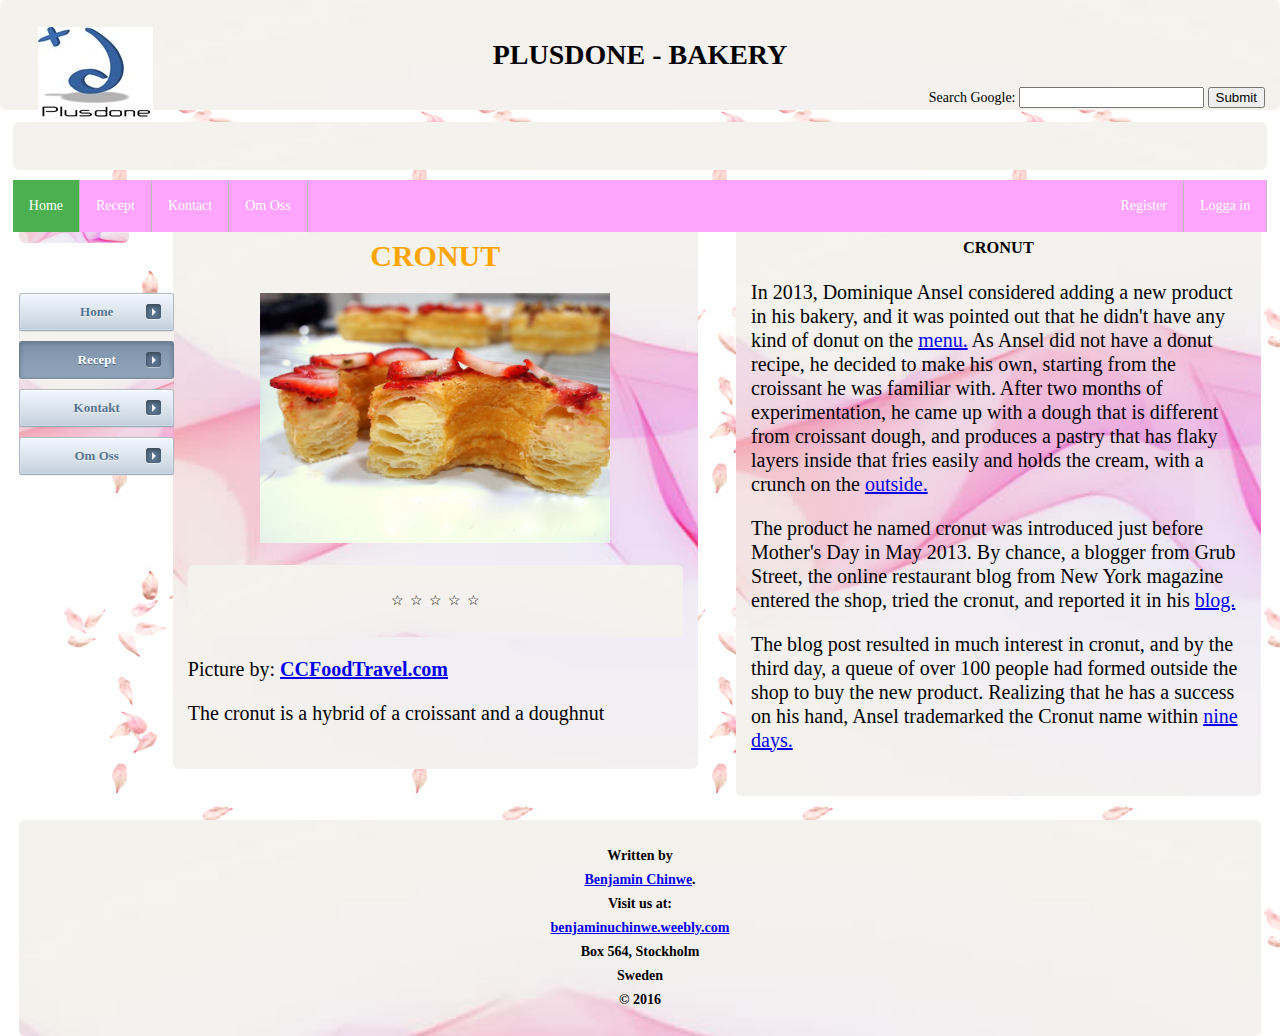
==== index.html @ 3041cf42 "1st Upload" ====
<!DOCTYPE html>
<html lang="en">
<head>
    <meta charset="UTF-8">
    <link rel="stylesheet" href="myStyle.css">
    <title>Title</title>
</head>
<body>

<div id="header1">
    <a href="index.html"><img style="position: absolute; margin: 0% 5px 5px 0px; top: 3%; left: 3%;"
                              src="plusdone.jpg" alt="Company logo"/>
    </a>

    <h1><strong>PLUSDONE - BAKERY</strong></h1>
    <form style="float: right">
        Search Google:
        <input type="search" name="googlesearch">
        <input type="submit">
    </form>

</div>
<header>
    <div>
        <nav class="navigation">
            <ul>
                <li><a class="active" href="index.html">Home</a></li>
                <li><a href="recept.html">Recept</a></li>
                <li><a href="kontact.html">Kontact</a></li>
                <li><a href="about.html">Om Oss</a></li>
                <li style="float:right;list-style-type:none;">
                    <a href="login.html">Logga in</a></li>
                <li style="float:right;list-style-type:none;">
                    <a href="register.html">Register</a></li>
            </ul>
        </nav>
    </div>
</header>

<section><h2></h2>

    <div>
        <article>
            <h3><strong style="color:black">CRONUT</strong></h3>

            <p> In 2013, Dominique Ansel considered adding a new product in his bakery, and it was pointed out that he
                didn't have any kind of donut on the <a
                        href="http://www.theguardian.com/lifeandstyle/2015/nov/06/great-idea-gone-girl-selfie-stick-cronut-tinder-emoji-gogglebox">menu.</a>
                As Ansel did not have a donut recipe, he decided to make his own, starting from the croissant he was
                familiar with. After two months of experimentation, he came up with a dough that is different from
                croissant dough, and produces a pastry that has flaky layers inside that fries easily and holds the
                cream, with a crunch on the <a
                        href="http://www.villagevoice.com/restaurants/cronut-wizard-dominique-ansel-i-want-to-make-the-world-of-pastry-exciting-6556932">outside.</a>
            </p>

            <p>The product he named cronut was introduced just before Mother's Day in May 2013. By chance, a blogger
                from Grub Street, the online restaurant blog from New York magazine entered the shop, tried the cronut,
                and reported it in his <a href="http://www.grubstreet.com/2013/05/dominique-ansel-cronut.html">blog.</a>
            </p>

            <p>The blog post resulted in much interest in cronut, and by the third day, a queue of over 100 people had
                formed outside the shop to buy the new product. Realizing that he has a success on his hand, Ansel
                trademarked the Cronut name within <a
                        href="http://www.nytimes.com/2015/05/08/magazine/the-mysterious-persistence-of-the-cronut.html?_r=0">nine
                    days.</a>
            </p>
        </article>
    </div>
</section>
<section><h2></h2>

    <div>
        <h2>CRONUT</h2>
        <figure>
            <a href="https://www.flickr.com/photos/cumidanciki/9197383574/sizes/o/in/[base64]/">
                <img src="Cronut.jpg" alt="Cronut image" width="350" height="250">
            </a>
        </figure>
        <div class="rating">
            <span>☆</span>
            <span>☆</span>
            <span>☆</span>
            <span>☆</span>
            <span>☆</span>
        </div>
        <p>Picture by: <strong><a href="http://ccfoodtravel.com/"> CCFoodTravel.com</a></strong></p>

        <p>The cronut is a hybrid of a croissant and a doughnut</p>
    </div>
</section>
<aside>
    <h2></h2>

    <div>
        <nav class="side-nav">
            <a href="index.html" class="side-nav-button">Home</a>
            <a href="recept.html" class="side-nav-button active">Recept</a>
            <a href="kontact.html" class="side-nav-button">Kontakt</a>
            <a href="about.html" class="side-nav-button">Om Oss</a>
        </nav>
    </div>
</aside>

<footer>
    <div>
        <strong>Written by <br>
            <a href="mailto:chinwe@kth.se">Benjamin Chinwe</a>.<br>
            Visit us at:<br>
            <a href="http://benjaminuchinwe.weebly.com/">benjaminuchinwe.weebly.com</a><br>
            Box 564, Stockholm<br>
            Sweden<br>
            &copy; 2016
        </strong>
    </div>
</footer>
</body>
</html>
---- myStyle.css ----
body {
    margin: 0;
    padding: 0;
    height: 100%;
    background: #E7DCE8 url("background.jpg");
}

nav.navigation {
    position: absolute;
    top: 20%;
    width: 98%;
    left: 1%;
}

h2 {
    color: orange;
    text-align: center;
    font-size: 30px;
}

p {
    font-family: "Times New Roman";
    font-size: 20px;
    text-align: left;
    color: black;
}

figure.img {
    float: inherit;
    border: 1px dotted black;
    margin: 5px 0px 0px 0px;
    width: 100%;
    height: auto;
    opacity: 10;
    position: relative;
}

ul {
    list-style-type: none;
    margin: 0;
    padding: 0;
    overflow: hidden;
    background-color: #ffa5ff;
}

li {
    float: left;
    border-right: 1px solid #bbb;
}

li a {
    display: block;
    color: white;
    text-align: center;
    padding: 14px 16px;
    text-decoration: none;
}

li a:hover:not(.active) {
    background-color: #111;
}

.active {
    background-color: #4CAF50;
}

.rating {
    unicode-bidi: bidi-override;
    direction: ltr;
}
.rating > span {
    display: inline-block;
    position: relative;
    width: 1.1em;
}
.rating > span:hover:before,
.rating > span:hover ~ span:before {
    content: "\2605";
    position: inherit;
}

nav {
    display: block;
}

.side-nav {
    width: 155px;
    margin: 5px auto;
    padding: 0px;
    background: #FAE5E5 url("green_leaves_PNG3675.png");
    border-radius: 5px;
    -webkit-box-shadow: inset 0 1px 1px rgba(0, 0, 0, 0.25), 0 1px rgba(255, 255, 255, 0.5);
    box-shadow: inset 0 1px 1px rgba(0, 0, 0, 0.25), 0 1px rgba(255, 255, 255, 0.5);
    float: left;
    position: absolute;
    top: 32%;
    left: 1.5%;
}

.side-nav-button, .side-nav:active .active {
    display: block;
    position: relative;
    height: 36px;
    line-height: 36px;
    margin-bottom: 10px;
    padding: 0 14px;
    font-size: 13px;
    font-weight: bold;
    color: #597490;
    text-decoration: none;
    text-shadow: 0 1px rgba(255, 255, 255, 0.8);
    background: #d8e6f4;
    background-clip: padding-box;
    border: 1px solid;
    border-color: #b2bcc8 #acb6c0 #97abba;
    border-radius: 3px;
    background-image: -webkit-linear-gradient(top, #f1f6ff, #d3dde7 70%, #bfcddc);
    background-image: -moz-linear-gradient(top, #f1f6ff, #d3dde7 70%, #bfcddc);
    background-image: -o-linear-gradient(top, #f1f6ff, #d3dde7 70%, #bfcddc);
    background-image: linear-gradient(to bottom, #f1f6ff, #d3dde7 70%, #bfcddc);
    -webkit-box-shadow: inset 0 1px white, inset 0 0 0 1px rgba(255, 255, 255, 0.25), 0 1px 1px rgba(0, 0, 0, 0.06);
    box-shadow: inset 0 1px white, inset 0 0 0 1px rgba(255, 255, 255, 0.25), 0 1px 1px rgba(0, 0, 0, 0.06);
}

.side-nav-button:before, .side-nav-button:after {
    content: '';
    position: absolute;
}

.side-nav-button:before {
    top: 10px;
    right: 12px;
    width: 15px;
    height: 15px;
    background: #59718a;
    border-radius: 3px;
    -webkit-box-shadow: inset 0 2px 4px rgba(0, 0, 0, 0.4), 0 1px rgba(255, 255, 255, 0.4);
    box-shadow: inset 0 2px 4px rgba(0, 0, 0, 0.4), 0 1px rgba(255, 255, 255, 0.4);
}

.side-nav-button:after {
    top: 14px;
    right: 13px;
    border: 4px solid transparent;
    border-left: 4px solid #ecf1f7;
}

.side-nav-button:hover, .side-nav-button.active, .side-nav-button.active, .side-nav-button.active:active {
    color: #f6fdff;
    text-shadow: 0 1px rgba(0, 0, 0, 0.4);
    background-clip: border-box;
}

.side-nav-button:hover {
    background: #99abb9;
    border-color: #718190;
    background-image: -webkit-linear-gradient(top, #99abb9, #7e93a8);
    background-image: -moz-linear-gradient(top, #99abb9, #7e93a8);
    background-image: -o-linear-gradient(top, #99abb9, #7e93a8);
    background-image: linear-gradient(to bottom, #99abb9, #7e93a8);
    -webkit-box-shadow: inset 0 1px rgba(255, 255, 255, 0.3), inset 0 0 0 1px rgba(255, 255, 255, 0.15), 0 1px rgba(255, 255, 255, 0.3);
    box-shadow: inset 0 1px rgba(255, 255, 255, 0.3), inset 0 0 0 1px rgba(255, 255, 255, 0.15), 0 1px rgba(255, 255, 255, 0.3);
}

.side-nav-button:active, .side-nav-button.active, .side-nav-button.active:active {
    background: #7d91a9;
    border-color: #708191 #6d8295 #7b8c9e;
    background-image: -webkit-linear-gradient(top, #7d91a9, #92a7bc);
    background-image: -moz-linear-gradient(top, #7d91a9, #92a7bc);
    background-image: -o-linear-gradient(top, #7d91a9, #92a7bc);
    background-image: linear-gradient(to bottom, #7d91a9, #92a7bc);
    -webkit-box-shadow: inset 0 1px 5px rgba(0, 0, 0, 0.2), 0 1px rgba(255, 255, 255, 0.4);
    box-shadow: inset 0 1px 5px rgba(0, 0, 0, 0.2), 0 1px rgba(255, 255, 255, 0.4);
}

.side-nav-button:last-child {
    margin-bottom: 0;
}

div {
    background: #FAE5E5 url("green_leaves_PNG3675.png");
    background-size: cover;
    border-radius: 6px;
    color: black;
    display: block;
    font: 14px/24px "Source Code Pro", Inconsolata, "Times New Roman", Terminal, "Times New Roman", Courier;
    padding: 24px 15px;
    text-align: center;
}

header {
    margin: 1% 1% 0px 1%;
}

aside,
section,
footer {
    margin: 0 1.5% 24px 1.5%;
}

section {
    float: right;
    width: 41%;
}

aside {
    float: left;
    width: 110px;
    left: 3%;
}

footer {
    clear: both;
    margin-bottom: 0;
}
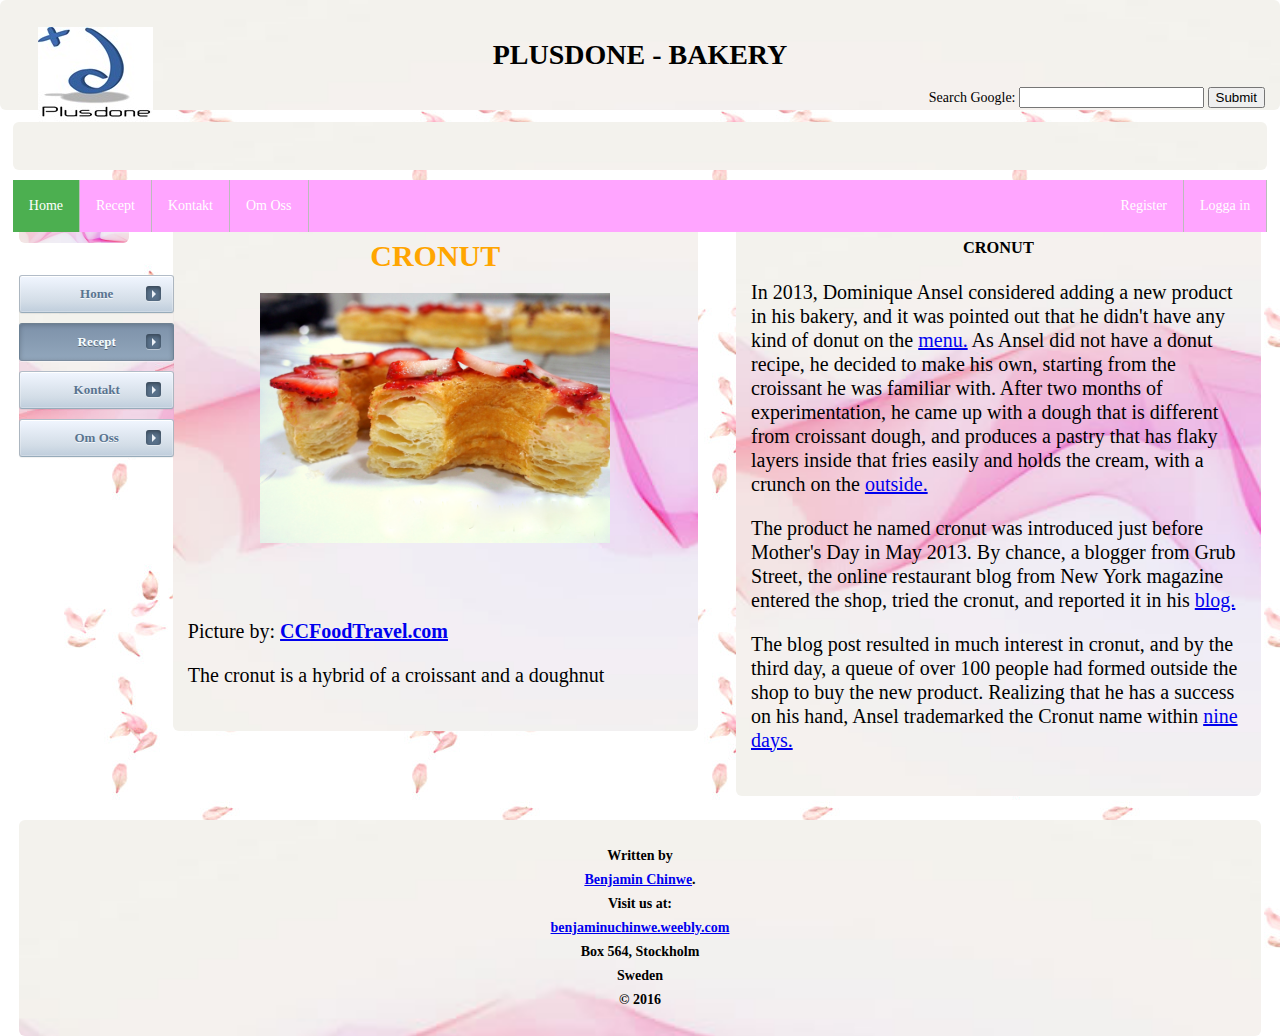
==== commit 34b7a98a: "2 update" ====
--- a/index.html
+++ b/index.html
@@ -26,7 +26,7 @@
             <ul>
                 <li><a class="active" href="index.html">Home</a></li>
                 <li><a href="recept.html">Recept</a></li>
-                <li><a href="kontact.html">Kontact</a></li>
+                <li><a href="kontakt.html">Kontakt</a></li>
                 <li><a href="about.html">Om Oss</a></li>
                 <li style="float:right;list-style-type:none;">
                     <a href="login.html">Logga in</a></li>
@@ -76,13 +76,23 @@
                 <img src="Cronut.jpg" alt="Cronut image" width="350" height="250">
             </a>
         </figure>
-        <div class="rating">
-            <span>☆</span>
-            <span>☆</span>
-            <span>☆</span>
-            <span>☆</span>
-            <span>☆</span>
-        </div>
+       <span class="rating">
+        <input type="radio" class="rating-input"
+               id="rating-input-1-5" name="rating-input-1"/>
+        <label for="rating-input-1-5" class="rating-star"></label>
+        <input type="radio" class="rating-input"
+               id="rating-input-1-4" name="rating-input-1"/>
+        <label for="rating-input-1-4" class="rating-star"></label>
+        <input type="radio" class="rating-input"
+               id="rating-input-1-3" name="rating-input-1"/>
+        <label for="rating-input-1-3" class="rating-star"></label>
+        <input type="radio" class="rating-input"
+               id="rating-input-1-2" name="rating-input-1"/>
+        <label for="rating-input-1-2" class="rating-star"></label>
+        <input type="radio" class="rating-input"
+               id="rating-input-1-1" name="rating-input-1"/>
+        <label for="rating-input-1-1" class="rating-star"></label>
+</span>
         <p>Picture by: <strong><a href="http://ccfoodtravel.com/"> CCFoodTravel.com</a></strong></p>
 
         <p>The cronut is a hybrid of a croissant and a doughnut</p>
@@ -95,7 +105,7 @@
         <nav class="side-nav">
             <a href="index.html" class="side-nav-button">Home</a>
             <a href="recept.html" class="side-nav-button active">Recept</a>
-            <a href="kontact.html" class="side-nav-button">Kontakt</a>
+            <a href="kontakt.html" class="side-nav-button">Kontakt</a>
             <a href="about.html" class="side-nav-button">Om Oss</a>
         </nav>
     </div>
--- a/myStyle.css
+++ b/myStyle.css
@@ -94,7 +94,7 @@
     box-shadow: inset 0 1px 1px rgba(0, 0, 0, 0.25), 0 1px rgba(255, 255, 255, 0.5);
     float: left;
     position: absolute;
-    top: 32%;
+    top: 30%;
     left: 1.5%;
 }
 
@@ -214,3 +214,31 @@
     clear: both;
     margin-bottom: 0;
 }
+.rating {
+    overflow: hidden;
+    display: inline-block;
+    font-size: 0;
+    position: relative;
+}
+.rating-input {
+    float: right;
+    width: 26px;
+    height: 26px;
+    padding: 0;
+    margin: 0 0 0 -16px;
+    opacity: 0;
+}
+.rating:hover .rating-star:hover,
+.rating:hover .rating-star:hover ~ .rating-star,
+.rating-input:checked ~ .rating-star {
+    background-position: 0 0;
+}
+.rating-star,
+.rating:hover .rating-star {
+    position: relative;
+    float: right;
+    display: block;
+    width: 16px;
+    height: 16px;
+    background: url('http://kubyshkin.ru/samples/star-rating/star.png') 0 -16px;
+}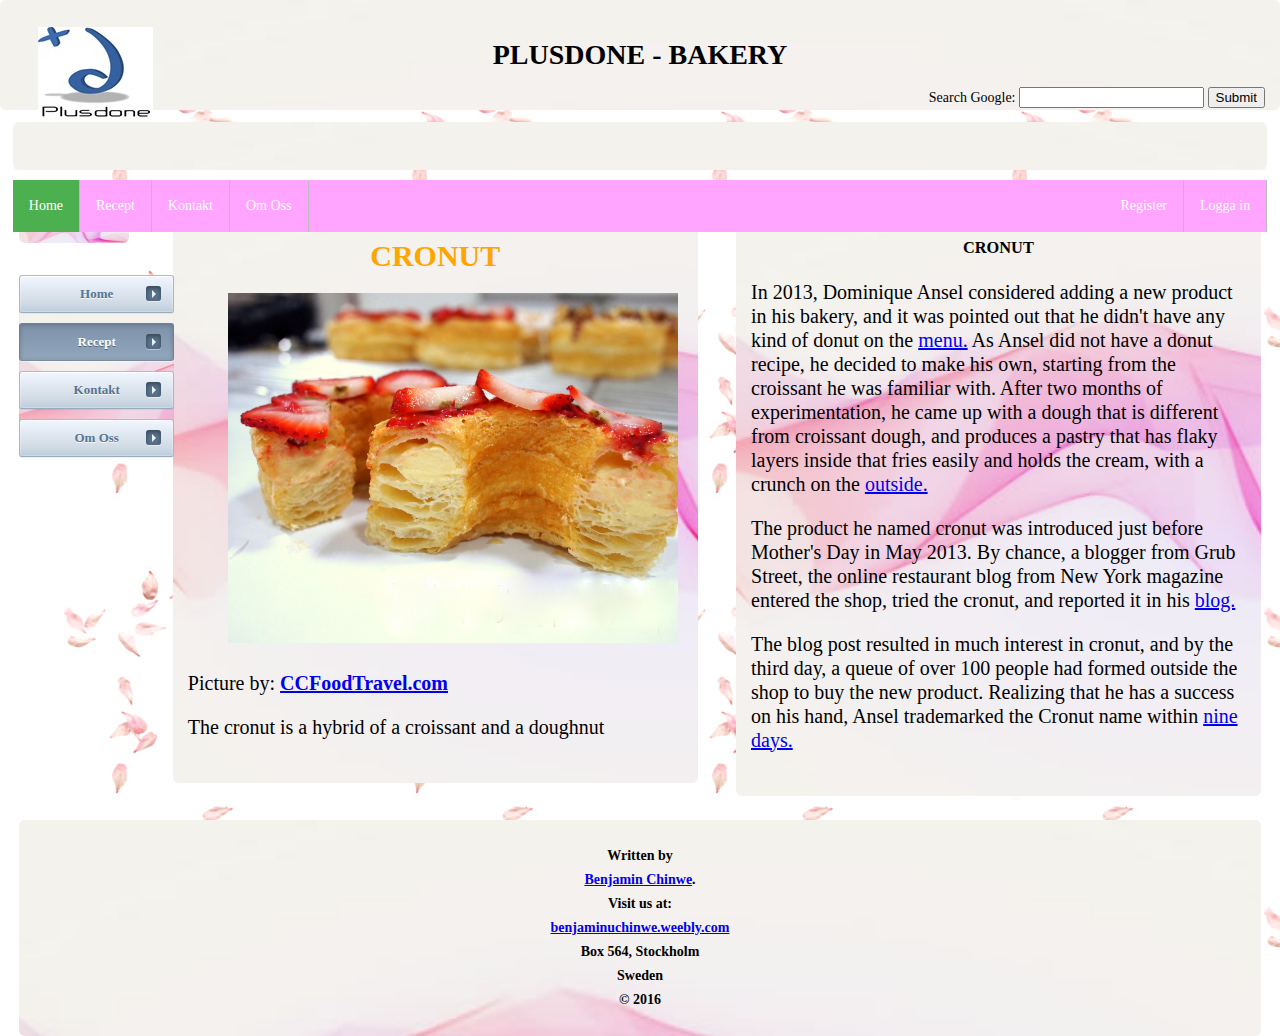
==== commit 6d39f1b1: "Update" ====
--- a/index.html
+++ b/index.html
@@ -13,10 +13,11 @@
     </a>
 
     <h1><strong>PLUSDONE - BAKERY</strong></h1>
+
     <form style="float: right">
         Search Google:
         <input type="search" name="googlesearch">
-        <input type="submit">
+        <input type="Submit">
     </form>
 
 </div>
@@ -72,27 +73,11 @@
     <div>
         <h2>CRONUT</h2>
         <figure>
-            <a href="https://www.flickr.com/photos/cumidanciki/9197383574/sizes/o/in/[base64]/">
-                <img src="Cronut.jpg" alt="Cronut image" width="350" height="250">
+            <a href="recept.html">
+                <img src="Cronut.jpg" alt="Cronut image" width="450" height="350">
             </a>
         </figure>
-       <span class="rating">
-        <input type="radio" class="rating-input"
-               id="rating-input-1-5" name="rating-input-1"/>
-        <label for="rating-input-1-5" class="rating-star"></label>
-        <input type="radio" class="rating-input"
-               id="rating-input-1-4" name="rating-input-1"/>
-        <label for="rating-input-1-4" class="rating-star"></label>
-        <input type="radio" class="rating-input"
-               id="rating-input-1-3" name="rating-input-1"/>
-        <label for="rating-input-1-3" class="rating-star"></label>
-        <input type="radio" class="rating-input"
-               id="rating-input-1-2" name="rating-input-1"/>
-        <label for="rating-input-1-2" class="rating-star"></label>
-        <input type="radio" class="rating-input"
-               id="rating-input-1-1" name="rating-input-1"/>
-        <label for="rating-input-1-1" class="rating-star"></label>
-</span>
+
         <p>Picture by: <strong><a href="http://ccfoodtravel.com/"> CCFoodTravel.com</a></strong></p>
 
         <p>The cronut is a hybrid of a croissant and a doughnut</p>
--- a/myStyle.css
+++ b/myStyle.css
@@ -11,6 +11,7 @@
     top: 20%;
     width: 98%;
     left: 1%;
+    z-index: 100;
 }
 
 h2 {
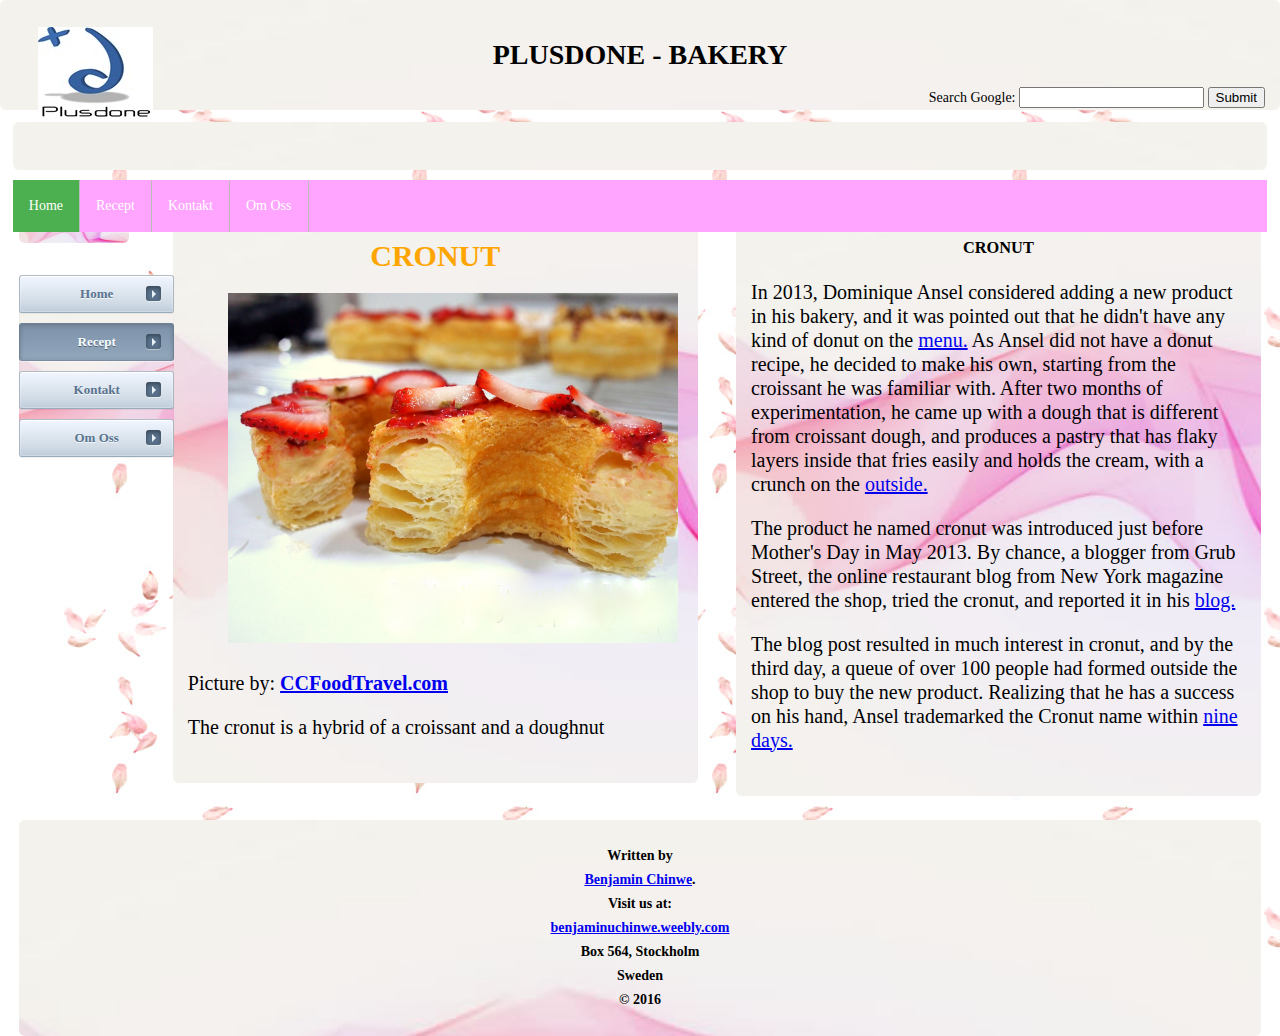
==== commit b1acfdd0: "Update" ====
--- a/index.html
+++ b/index.html
@@ -2,14 +2,14 @@
 <html lang="en">
 <head>
     <meta charset="UTF-8">
-    <link rel="stylesheet" href="myStyle.css">
+    <link rel="stylesheet" href="style/myStyle.css">
     <title>Title</title>
 </head>
 <body>
 
 <div id="header1">
     <a href="index.html"><img style="position: absolute; margin: 0% 5px 5px 0px; top: 3%; left: 3%;"
-                              src="plusdone.jpg" alt="Company logo"/>
+                              src="img/plusdone.jpg" alt="Company logo"/>
     </a>
 
     <h1><strong>PLUSDONE - BAKERY</strong></h1>
@@ -26,13 +26,13 @@
         <nav class="navigation">
             <ul>
                 <li><a class="active" href="index.html">Home</a></li>
-                <li><a href="recept.html">Recept</a></li>
-                <li><a href="kontakt.html">Kontakt</a></li>
-                <li><a href="about.html">Om Oss</a></li>
-                <li style="float:right;list-style-type:none;">
+                <li><a href="html/recept.html">Recept</a></li>
+                <li><a href="html/kontakt.html">Kontakt</a></li>
+                <li><a href="html/about.html">Om Oss</a></li>
+                <!-- <li style="float:right;list-style-type:none;">
                     <a href="login.html">Logga in</a></li>
                 <li style="float:right;list-style-type:none;">
-                    <a href="register.html">Register</a></li>
+                    <a href="register.html">Register</a></li> -->
             </ul>
         </nav>
     </div>
@@ -73,8 +73,8 @@
     <div>
         <h2>CRONUT</h2>
         <figure>
-            <a href="recept.html">
-                <img src="Cronut.jpg" alt="Cronut image" width="450" height="350">
+            <a href="html/recept.html">
+                <img src="img/Cronut.jpg" alt="Cronut image" width="450" height="350">
             </a>
         </figure>
 
@@ -89,9 +89,9 @@
     <div>
         <nav class="side-nav">
             <a href="index.html" class="side-nav-button">Home</a>
-            <a href="recept.html" class="side-nav-button active">Recept</a>
-            <a href="kontakt.html" class="side-nav-button">Kontakt</a>
-            <a href="about.html" class="side-nav-button">Om Oss</a>
+            <a href="html/recept.html" class="side-nav-button active">Recept</a>
+            <a href="html/kontakt.html" class="side-nav-button">Kontakt</a>
+            <a href="html/about.html" class="side-nav-button">Om Oss</a>
         </nav>
     </div>
 </aside>
--- a/style/myStyle.css
+++ b/style/myStyle.css
@@ -0,0 +1,245 @@
+
+body {
+    margin: 0;
+    padding: 0;
+    height: 100%;
+    background: #E7DCE8 url("../img/background.jpg");
+}
+
+nav.navigation {
+    position: absolute;
+    top: 20%;
+    width: 98%;
+    left: 1%;
+    z-index: 100;
+}
+
+h2 {
+    color: orange;
+    text-align: center;
+    font-size: 30px;
+}
+
+p {
+    font-family: "Times New Roman";
+    font-size: 20px;
+    text-align: left;
+    color: black;
+}
+
+figure.img {
+    float: inherit;
+    border: 1px dotted black;
+    margin: 5px 0px 0px 0px;
+    width: 100%;
+    height: auto;
+    opacity: 10;
+    position: relative;
+}
+
+ul {
+    list-style-type: none;
+    margin: 0;
+    padding: 0;
+    overflow: hidden;
+    background-color: #ffa5ff;
+}
+
+li {
+    float: left;
+    border-right: 1px solid #bbb;
+}
+
+li a {
+    display: block;
+    color: white;
+    text-align: center;
+    padding: 14px 16px;
+    text-decoration: none;
+}
+
+li a:hover:not(.active) {
+    background-color: #111;
+}
+
+.active {
+    background-color: #4CAF50;
+}
+
+.rating {
+    unicode-bidi: bidi-override;
+    direction: ltr;
+}
+.rating > span {
+    display: inline-block;
+    position: relative;
+    width: 1.1em;
+}
+.rating > span:hover:before,
+.rating > span:hover ~ span:before {
+    content: "\2605";
+    position: inherit;
+}
+
+nav {
+    display: block;
+}
+
+.side-nav {
+    width: 155px;
+    margin: 5px auto;
+    padding: 0px;
+    background: #FAE5E5 url("../img/green_leaves_PNG3675.png");
+    border-radius: 5px;
+    -webkit-box-shadow: inset 0 1px 1px rgba(0, 0, 0, 0.25), 0 1px rgba(255, 255, 255, 0.5);
+    box-shadow: inset 0 1px 1px rgba(0, 0, 0, 0.25), 0 1px rgba(255, 255, 255, 0.5);
+    float: left;
+    position: absolute;
+    top: 30%;
+    left: 1.5%;
+}
+
+.side-nav-button, .side-nav:active .active {
+    display: block;
+    position: relative;
+    height: 36px;
+    line-height: 36px;
+    margin-bottom: 10px;
+    padding: 0 14px;
+    font-size: 13px;
+    font-weight: bold;
+    color: #597490;
+    text-decoration: none;
+    text-shadow: 0 1px rgba(255, 255, 255, 0.8);
+    background: #d8e6f4;
+    background-clip: padding-box;
+    border: 1px solid;
+    border-color: #b2bcc8 #acb6c0 #97abba;
+    border-radius: 3px;
+    background-image: -webkit-linear-gradient(top, #f1f6ff, #d3dde7 70%, #bfcddc);
+    background-image: -moz-linear-gradient(top, #f1f6ff, #d3dde7 70%, #bfcddc);
+    background-image: -o-linear-gradient(top, #f1f6ff, #d3dde7 70%, #bfcddc);
+    background-image: linear-gradient(to bottom, #f1f6ff, #d3dde7 70%, #bfcddc);
+    -webkit-box-shadow: inset 0 1px white, inset 0 0 0 1px rgba(255, 255, 255, 0.25), 0 1px 1px rgba(0, 0, 0, 0.06);
+    box-shadow: inset 0 1px white, inset 0 0 0 1px rgba(255, 255, 255, 0.25), 0 1px 1px rgba(0, 0, 0, 0.06);
+}
+
+.side-nav-button:before, .side-nav-button:after {
+    content: '';
+    position: absolute;
+}
+
+.side-nav-button:before {
+    top: 10px;
+    right: 12px;
+    width: 15px;
+    height: 15px;
+    background: #59718a;
+    border-radius: 3px;
+    -webkit-box-shadow: inset 0 2px 4px rgba(0, 0, 0, 0.4), 0 1px rgba(255, 255, 255, 0.4);
+    box-shadow: inset 0 2px 4px rgba(0, 0, 0, 0.4), 0 1px rgba(255, 255, 255, 0.4);
+}
+
+.side-nav-button:after {
+    top: 14px;
+    right: 13px;
+    border: 4px solid transparent;
+    border-left: 4px solid #ecf1f7;
+}
+
+.side-nav-button:hover, .side-nav-button.active, .side-nav-button.active, .side-nav-button.active:active {
+    color: #f6fdff;
+    text-shadow: 0 1px rgba(0, 0, 0, 0.4);
+    background-clip: border-box;
+}
+
+.side-nav-button:hover {
+    background: #99abb9;
+    border-color: #718190;
+    background-image: -webkit-linear-gradient(top, #99abb9, #7e93a8);
+    background-image: -moz-linear-gradient(top, #99abb9, #7e93a8);
+    background-image: -o-linear-gradient(top, #99abb9, #7e93a8);
+    background-image: linear-gradient(to bottom, #99abb9, #7e93a8);
+    -webkit-box-shadow: inset 0 1px rgba(255, 255, 255, 0.3), inset 0 0 0 1px rgba(255, 255, 255, 0.15), 0 1px rgba(255, 255, 255, 0.3);
+    box-shadow: inset 0 1px rgba(255, 255, 255, 0.3), inset 0 0 0 1px rgba(255, 255, 255, 0.15), 0 1px rgba(255, 255, 255, 0.3);
+}
+
+.side-nav-button:active, .side-nav-button.active, .side-nav-button.active:active {
+    background: #7d91a9;
+    border-color: #708191 #6d8295 #7b8c9e;
+    background-image: -webkit-linear-gradient(top, #7d91a9, #92a7bc);
+    background-image: -moz-linear-gradient(top, #7d91a9, #92a7bc);
+    background-image: -o-linear-gradient(top, #7d91a9, #92a7bc);
+    background-image: linear-gradient(to bottom, #7d91a9, #92a7bc);
+    -webkit-box-shadow: inset 0 1px 5px rgba(0, 0, 0, 0.2), 0 1px rgba(255, 255, 255, 0.4);
+    box-shadow: inset 0 1px 5px rgba(0, 0, 0, 0.2), 0 1px rgba(255, 255, 255, 0.4);
+}
+
+.side-nav-button:last-child {
+    margin-bottom: 0;
+}
+
+div {
+    background: #FAE5E5 url("../img/green_leaves_PNG3675.png");
+    background-size: cover;
+    border-radius: 6px;
+    color: black;
+    display: block;
+    font: 14px/24px "Source Code Pro", Inconsolata, "Times New Roman", Terminal, "Times New Roman", Courier;
+    padding: 24px 15px;
+    text-align: center;
+}
+
+header {
+    margin: 1% 1% 0px 1%;
+}
+
+aside,
+section,
+footer {
+    margin: 0 1.5% 24px 1.5%;
+}
+
+section {
+    float: right;
+    width: 41%;
+}
+
+aside {
+    float: left;
+    width: 110px;
+    left: 3%;
+}
+
+footer {
+    clear: both;
+    margin-bottom: 0;
+}
+.rating {
+    overflow: hidden;
+    display: inline-block;
+    font-size: 0;
+    position: relative;
+}
+.rating-input {
+    float: right;
+    width: 26px;
+    height: 26px;
+    padding: 0;
+    margin: 0 0 0 -16px;
+    opacity: 0;
+}
+.rating:hover .rating-star:hover,
+.rating:hover .rating-star:hover ~ .rating-star,
+.rating-input:checked ~ .rating-star {
+    background-position: 0 0;
+}
+.rating-star,
+.rating:hover .rating-star {
+    position: relative;
+    float: right;
+    display: block;
+    width: 16px;
+    height: 16px;
+    background: url('http://kubyshkin.ru/samples/star-rating/star.png') 0 -16px;
+}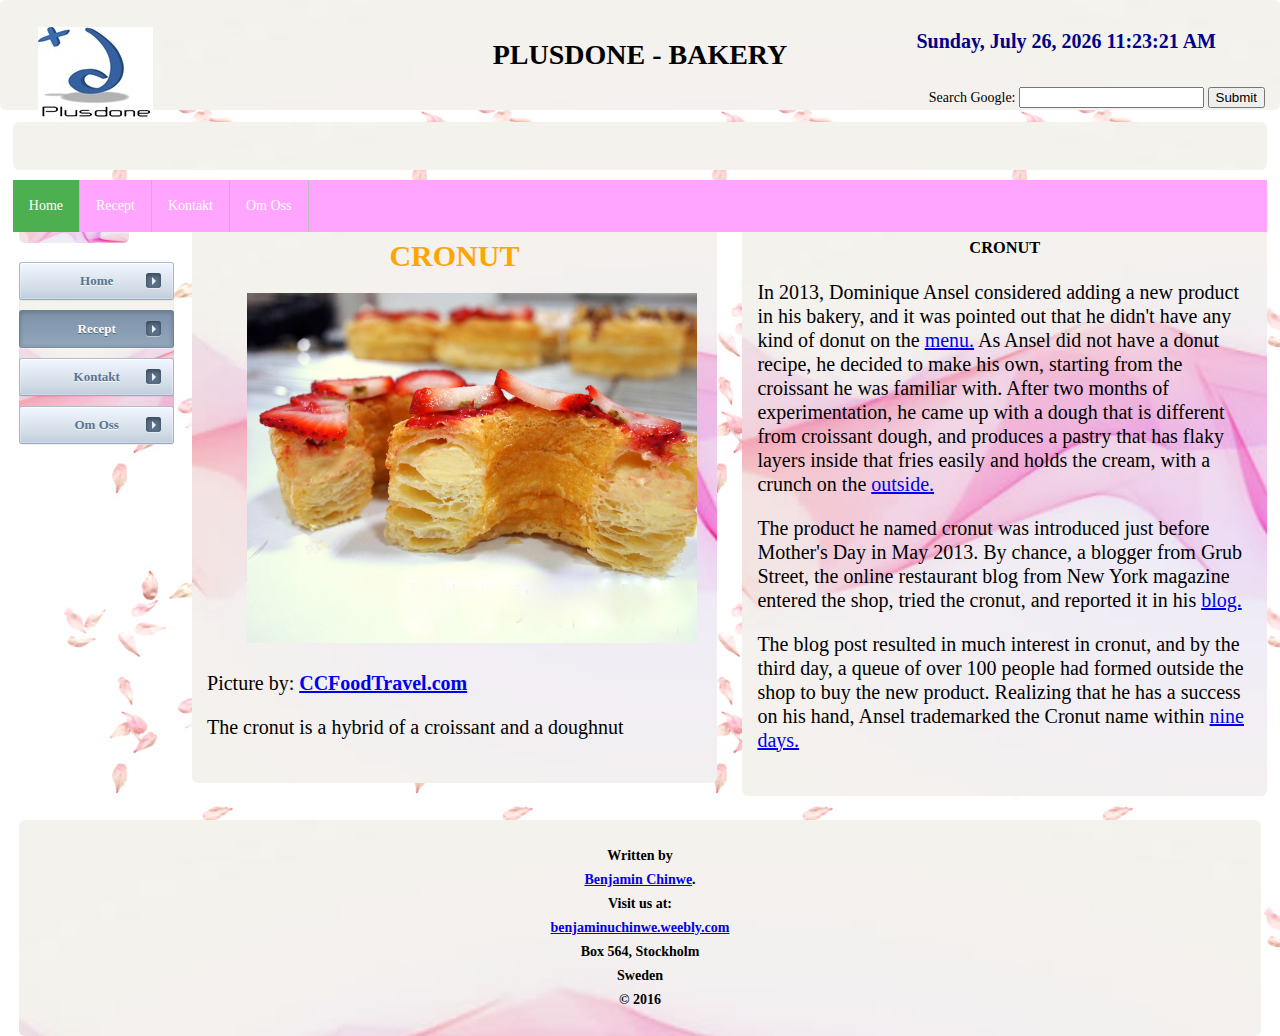
==== commit 909f3065: "update" ====
--- a/index.html
+++ b/index.html
@@ -13,7 +13,33 @@
     </a>
 
     <h1><strong>PLUSDONE - BAKERY</strong></h1>
+    <script type="text/javascript">
+        tday=new Array("Sunday","Monday","Tuesday","Wednesday","Thursday","Friday","Saturday");
+        tmonth=new Array("January","February","March","April","May","June","July","August","September","October","November","December");
 
+        function GetClock(){
+            var d=new Date();
+            var nday=d.getDay(),nmonth=d.getMonth(),ndate=d.getDate(),nyear=d.getYear();
+            if(nyear<1000) nyear+=1900;
+            var nhour=d.getHours(),nmin=d.getMinutes(),nsec=d.getSeconds(),ap;
+
+            if(nhour==0){ap=" AM";nhour=12;}
+            else if(nhour<12){ap=" AM";}
+            else if(nhour==12){ap=" PM";}
+            else if(nhour>12){ap=" PM";nhour-=12;}
+
+            if(nmin<=9) nmin="0"+nmin;
+            if(nsec<=9) nsec="0"+nsec;
+
+            document.getElementById('clockbox').innerHTML=""+tday[nday]+", "+tmonth[nmonth]+" "+ndate+", "+nyear+" "+nhour+":"+nmin+":"+nsec+ap+"";
+        }
+
+        window.onload=function(){
+            GetClock();
+            setInterval(GetClock,1000);
+        }
+    </script>
+    <strong><p id="clockbox" style="position: absolute; top: 1%; right: 5%; color: darkblue;"></p></strong>
     <form style="float: right">
         Search Google:
         <input type="search" name="googlesearch">
--- a/style/myStyle.css
+++ b/style/myStyle.css
@@ -95,7 +95,7 @@
     box-shadow: inset 0 1px 1px rgba(0, 0, 0, 0.25), 0 1px rgba(255, 255, 255, 0.5);
     float: left;
     position: absolute;
-    top: 30%;
+    top: 28.5%;
     left: 1.5%;
 }
 
@@ -195,7 +195,6 @@
 }
 
 aside,
-section,
 footer {
     margin: 0 1.5% 24px 1.5%;
 }
@@ -203,6 +202,7 @@
 section {
     float: right;
     width: 41%;
+    margin: 0 1% 24px 1%;
 }
 
 aside {
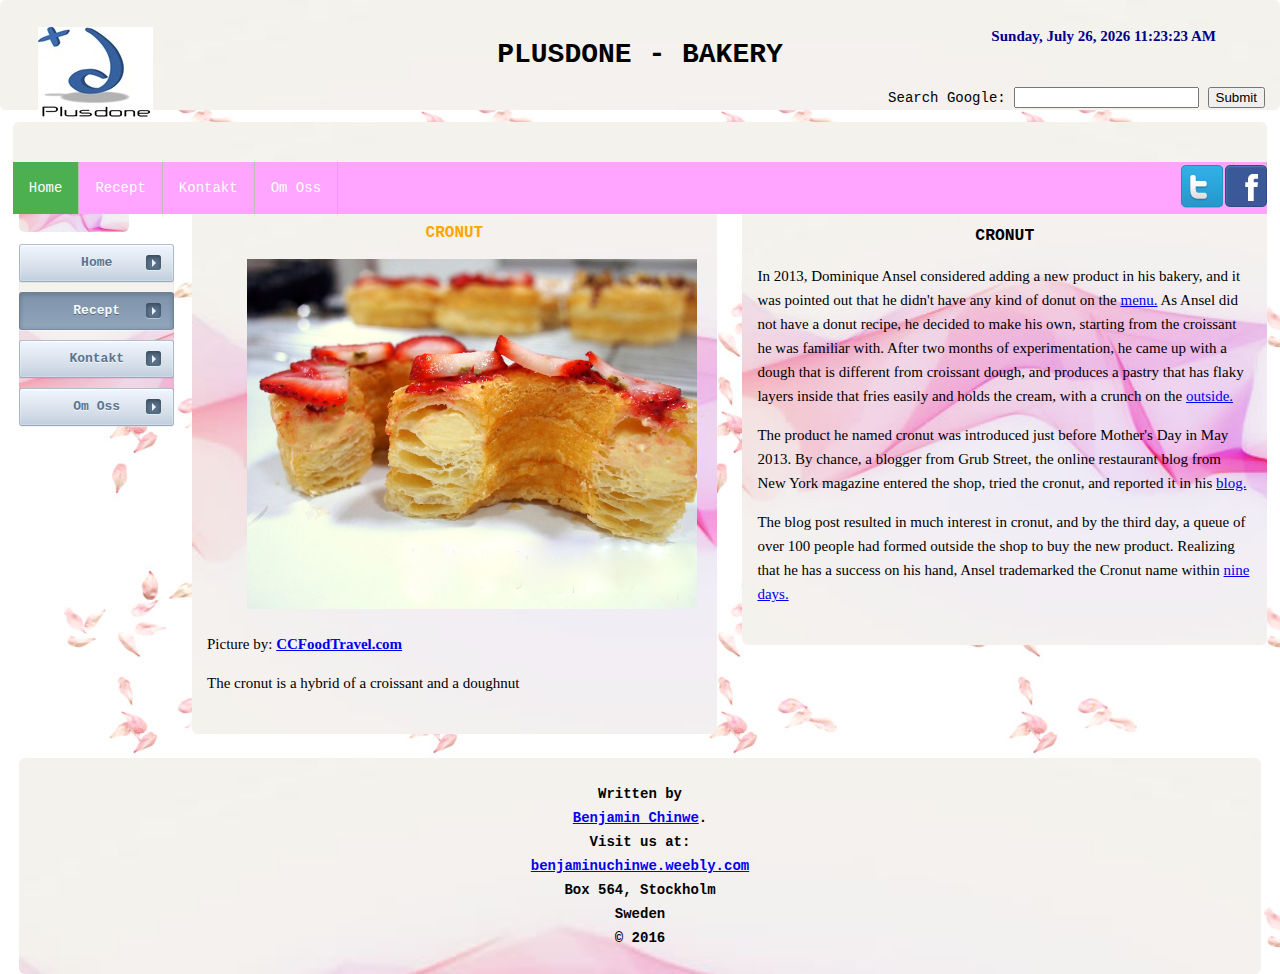
==== commit 94c9e7e0: "update" ====
--- a/index.html
+++ b/index.html
@@ -14,32 +14,43 @@
 
     <h1><strong>PLUSDONE - BAKERY</strong></h1>
     <script type="text/javascript">
-        tday=new Array("Sunday","Monday","Tuesday","Wednesday","Thursday","Friday","Saturday");
-        tmonth=new Array("January","February","March","April","May","June","July","August","September","October","November","December");
+        tday = new Array("Sunday", "Monday", "Tuesday", "Wednesday", "Thursday", "Friday", "Saturday");
+        tmonth = new Array("January", "February", "March", "April", "May", "June", "July", "August", "September", "October", "November", "December");
 
-        function GetClock(){
-            var d=new Date();
-            var nday=d.getDay(),nmonth=d.getMonth(),ndate=d.getDate(),nyear=d.getYear();
-            if(nyear<1000) nyear+=1900;
-            var nhour=d.getHours(),nmin=d.getMinutes(),nsec=d.getSeconds(),ap;
+        function GetClock() {
+            var d = new Date();
+            var nday = d.getDay(), nmonth = d.getMonth(), ndate = d.getDate(), nyear = d.getYear();
+            if (nyear < 1000) nyear += 1900;
+            var nhour = d.getHours(), nmin = d.getMinutes(), nsec = d.getSeconds(), ap;
 
-            if(nhour==0){ap=" AM";nhour=12;}
-            else if(nhour<12){ap=" AM";}
-            else if(nhour==12){ap=" PM";}
-            else if(nhour>12){ap=" PM";nhour-=12;}
+            if (nhour == 0) {
+                ap = " AM";
+                nhour = 12;
+            }
+            else if (nhour < 12) {
+                ap = " AM";
+            }
+            else if (nhour == 12) {
+                ap = " PM";
+            }
+            else if (nhour > 12) {
+                ap = " PM";
+                nhour -= 12;
+            }
 
-            if(nmin<=9) nmin="0"+nmin;
-            if(nsec<=9) nsec="0"+nsec;
+            if (nmin <= 9) nmin = "0" + nmin;
+            if (nsec <= 9) nsec = "0" + nsec;
 
-            document.getElementById('clockbox').innerHTML=""+tday[nday]+", "+tmonth[nmonth]+" "+ndate+", "+nyear+" "+nhour+":"+nmin+":"+nsec+ap+"";
+            document.getElementById('clockbox').innerHTML = "" + tday[nday] + ", " + tmonth[nmonth] + " " + ndate + ", " + nyear + " " + nhour + ":" + nmin + ":" + nsec + ap + "";
         }
 
-        window.onload=function(){
+        window.onload = function () {
             GetClock();
-            setInterval(GetClock,1000);
+            setInterval(GetClock, 1000);
         }
     </script>
     <strong><p id="clockbox" style="position: absolute; top: 1%; right: 5%; color: darkblue;"></p></strong>
+
     <form style="float: right">
         Search Google:
         <input type="search" name="googlesearch">
@@ -55,10 +66,16 @@
                 <li><a href="html/recept.html">Recept</a></li>
                 <li><a href="html/kontakt.html">Kontakt</a></li>
                 <li><a href="html/about.html">Om Oss</a></li>
-                <!-- <li style="float:right;list-style-type:none;">
-                    <a href="login.html">Logga in</a></li>
                 <li style="float:right;list-style-type:none;">
-                    <a href="register.html">Register</a></li> -->
+                    <a target="_blank" title="find us on Facebook"
+                       href="http://www.facebook.com/Cronuts-479844365427644"><img
+                            alt="find us on facebook" src="img/facebook-c_130x50.png"
+                            style="position: absolute; right: 0; top: 6%"
+                            border=0></a></li>
+                <li style="float:right;list-style-type:none;">
+                    <a target="_blank" title="follow me on twitter" href="http://www.twitter.com/search?q=%23CRONUT"><img
+                            alt="follow me on twitter" src="img/twitter-b_40x40.png" style="position: absolute; right: 3.5%; top: 6%"
+                            border=0></a></li>
             </ul>
         </nav>
     </div>
--- a/style/myStyle.css
+++ b/style/myStyle.css
@@ -1,4 +1,3 @@
-
 body {
     margin: 0;
     padding: 0;
@@ -8,7 +7,7 @@
 
 nav.navigation {
     position: absolute;
-    top: 20%;
+    top: 18%;
     width: 98%;
     left: 1%;
     z-index: 100;
@@ -17,12 +16,12 @@
 h2 {
     color: orange;
     text-align: center;
-    font-size: 30px;
+    font-size: 16px;
 }
 
 p {
-    font-family: "Times New Roman";
-    font-size: 20px;
+    font-family:"Comic Sans MS";
+    font-size: 15px;
     text-align: left;
     color: black;
 }
@@ -30,7 +29,7 @@
 figure.img {
     float: inherit;
     border: 1px dotted black;
-    margin: 5px 0px 0px 0px;
+    margin: 5px 0 0 0;
     width: 100%;
     height: auto;
     opacity: 10;
@@ -95,7 +94,7 @@
     box-shadow: inset 0 1px 1px rgba(0, 0, 0, 0.25), 0 1px rgba(255, 255, 255, 0.5);
     float: left;
     position: absolute;
-    top: 28.5%;
+    top: 26.5%;
     left: 1.5%;
 }
 
@@ -185,7 +184,7 @@
     border-radius: 6px;
     color: black;
     display: block;
-    font: 14px/24px "Source Code Pro", Inconsolata, "Times New Roman", Terminal, "Times New Roman", Courier;
+    font: 14px/24px "Source Code Pro", Inconsolata, "Comic Sans MS", Terminal, "Lucida Console", Courier;
     padding: 24px 15px;
     text-align: center;
 }
@@ -218,7 +217,7 @@
 .rating {
     overflow: hidden;
     display: inline-block;
-    font-size: 0;
+   /* font-size: 0;*/
     position: relative;
 }
 .rating-input {
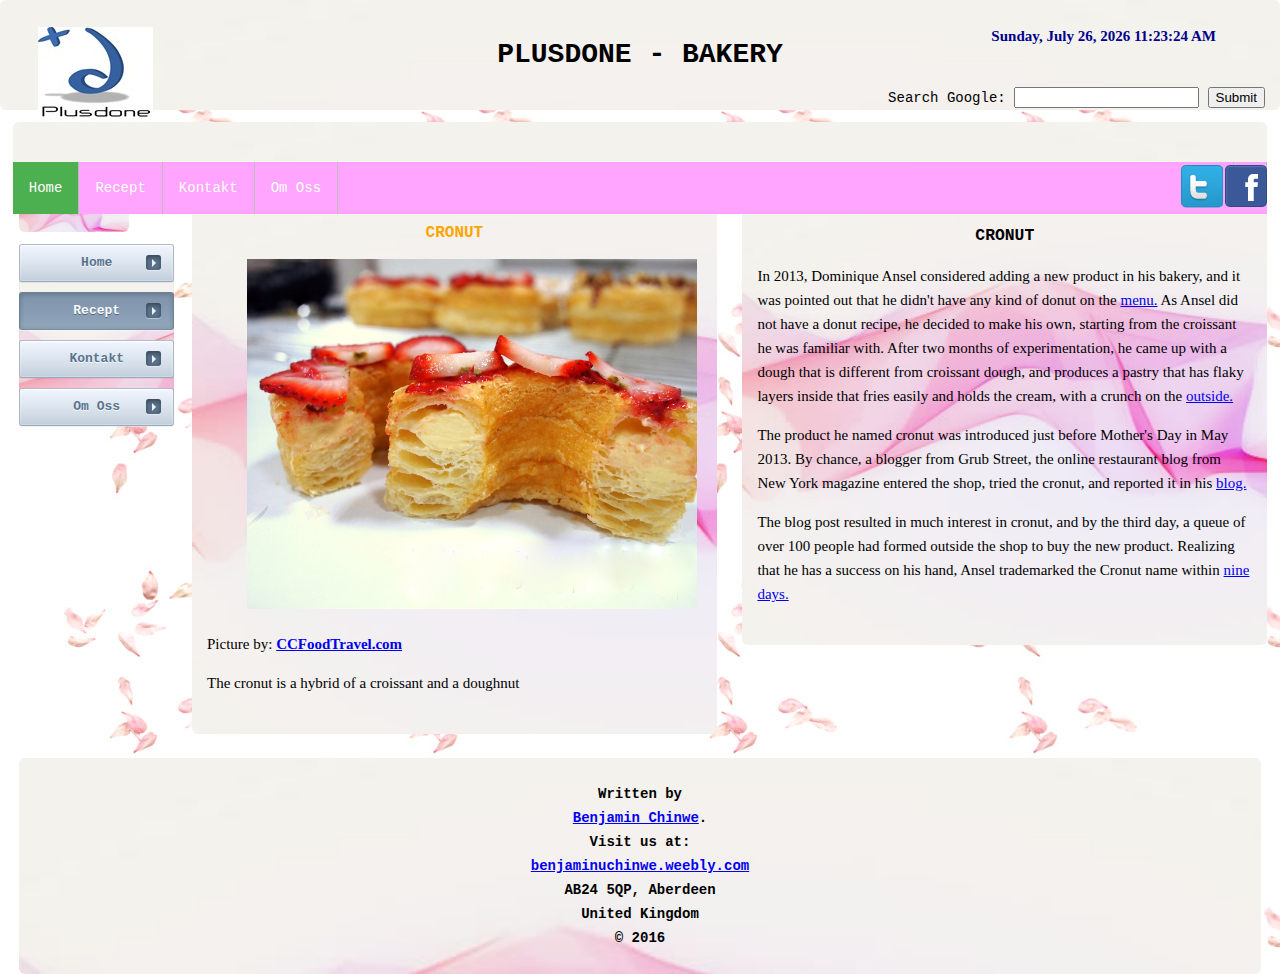
==== commit ca32c9ef: "Update index.html" ====
--- a/index.html
+++ b/index.html
@@ -145,11 +145,11 @@
             <a href="mailto:chinwe@kth.se">Benjamin Chinwe</a>.<br>
             Visit us at:<br>
             <a href="http://benjaminuchinwe.weebly.com/">benjaminuchinwe.weebly.com</a><br>
-            Box 564, Stockholm<br>
-            Sweden<br>
+            AB24 5QP, Aberdeen<br>
+            United Kingdom<br>
             &copy; 2016
         </strong>
     </div>
 </footer>
 </body>
-</html>+</html>
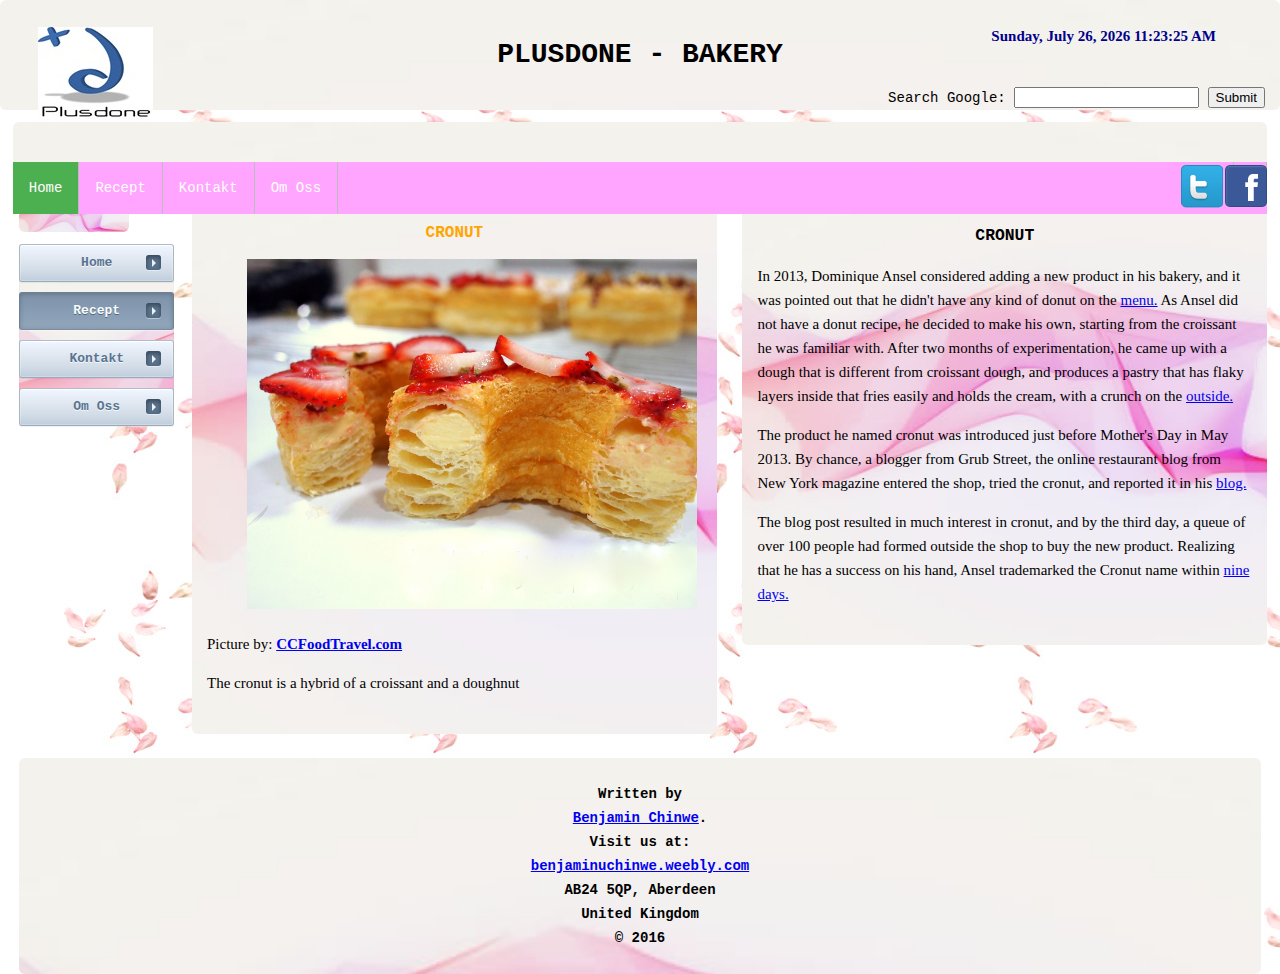
==== commit 9aa6117b: "Update" ====
--- a/index.html
+++ b/index.html
@@ -142,7 +142,7 @@
 <footer>
     <div>
         <strong>Written by <br>
-            <a href="mailto:chinwe@kth.se">Benjamin Chinwe</a>.<br>
+            <a href="mailto:b.chinwe@rgu.ac.uk">Benjamin Chinwe</a>.<br>
             Visit us at:<br>
             <a href="http://benjaminuchinwe.weebly.com/">benjaminuchinwe.weebly.com</a><br>
             AB24 5QP, Aberdeen<br>
